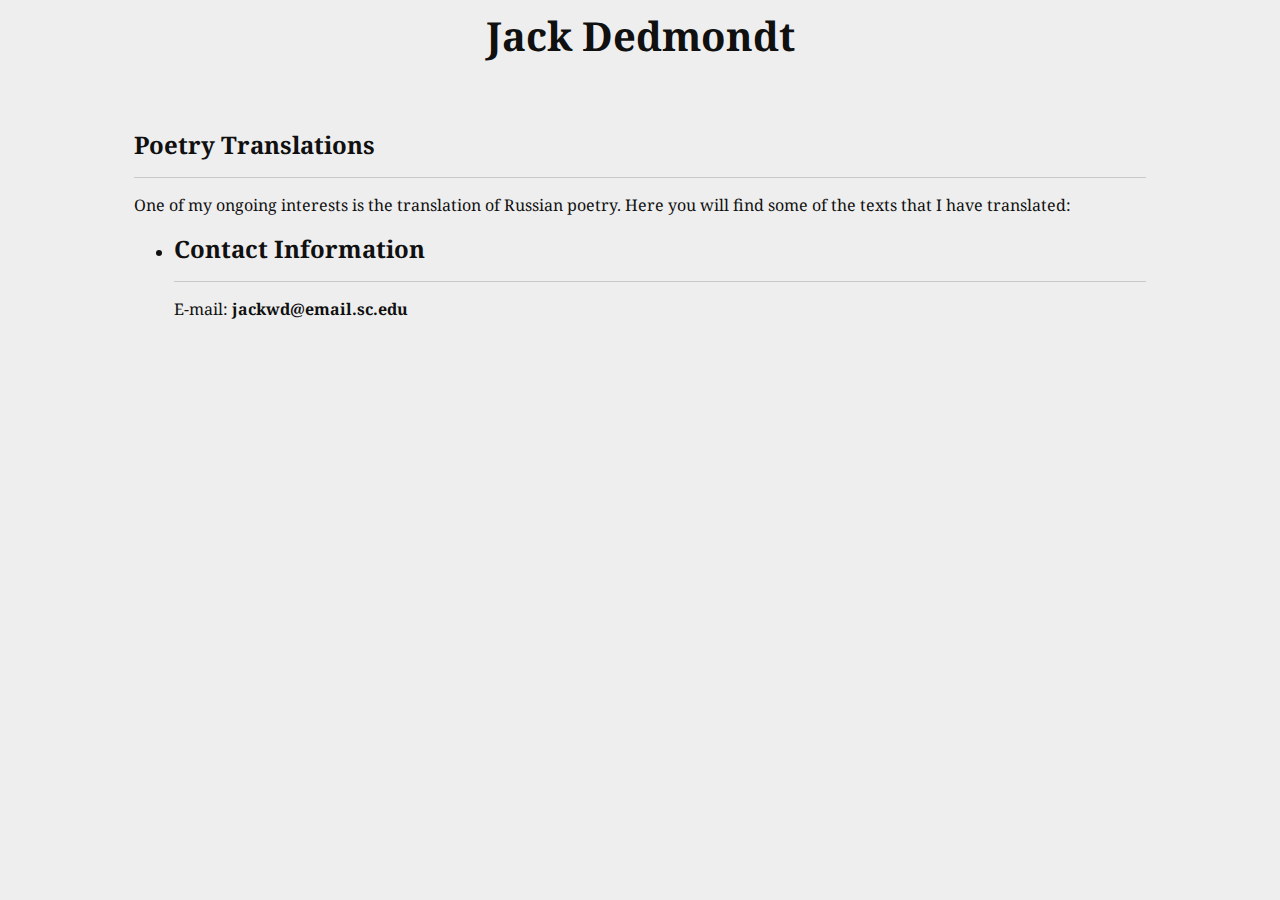
==== poetry.html @ 58c5b401 "Update poetry.html" ====
<html>

<head>
<title>Jack Dedmondt</title>

<link href="https://fonts.googleapis.com/css2?family=Noto+Serif&display=swap" rel="stylesheet"> 
<link href="https://fonts.googleapis.com/css2?family=UnifrakturCook:wght@700&display=swap" rel="stylesheet"> 

<style>
	* {
		font-family: 'Noto Serif', serif;
		background-color: #eeeeee;
		color: #101010;
		box-sizing: border-box;
	}
	
	
	a {
		text-decoration: none;
	}
	
	hr {
		width: 100%;
	}
	
	.page_header {
		font-size: 40px;
		
		text-align: center;
	}
	
	.content_section {
		margin: 0 auto;
		width: 80%;
	}
	
	.content_section hr {
		border: 0;
		border-top: 1px solid #c9c7c7;
		width: 100%;
	}
	
	.content_section_header {
		text-align: left;
		font-size: 24px;
	}
</style>

</head>

<body>
	
<h1 class="page_header">Jack Dedmondt</h1>
<br>
<div class="content_section">
	<h1 class="content_section_header"> Poetry Translations </h1>
	<hr>
	<p>
	One of my ongoing interests is the translation of Russian poetry. Here you will find some of the texts that I have translated:
	</p>	
  <ul>
    <li><a href="poetry/esenin.html>Сергей Есенин (Sergei Esenin)</a></li>
  </ul>
</div>

<div class="content_section">
	<h1 class="content_section_header"> Contact Information </h1>
	<hr>
	<p> E-mail: <b>jackwd@email.sc.edu</b></p>
</div>

</body>

</html>
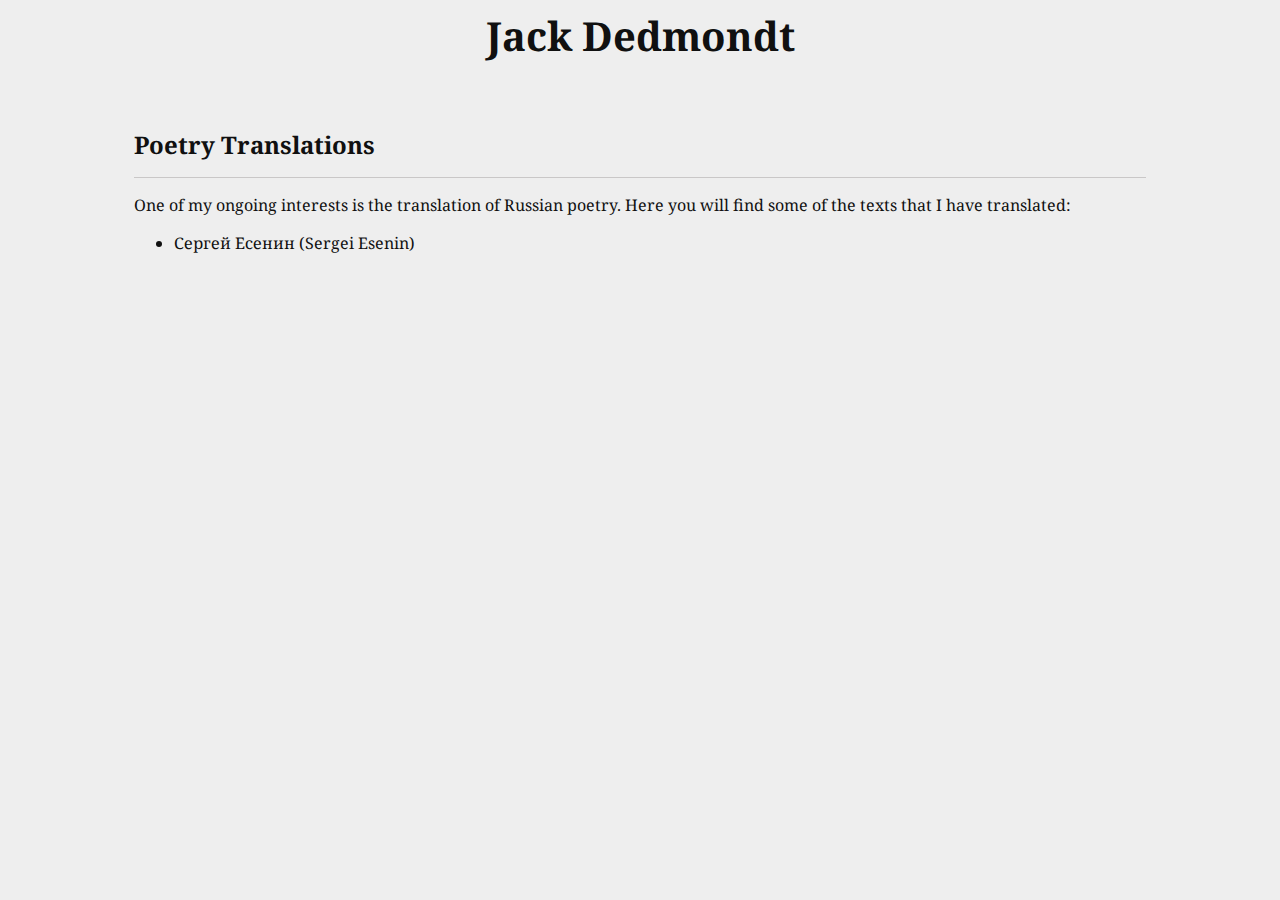
==== commit 71948f58: "Update poetry.html" ====
--- a/poetry.html
+++ b/poetry.html
@@ -59,14 +59,8 @@
 	One of my ongoing interests is the translation of Russian poetry. Here you will find some of the texts that I have translated:
 	</p>	
   <ul>
-    <li><a href="poetry/esenin.html>Сергей Есенин (Sergei Esenin)</a></li>
+    <li><a href="poetry/esenin.html">Сергей Есенин (Sergei Esenin)</a></li>
   </ul>
-</div>
-
-<div class="content_section">
-	<h1 class="content_section_header"> Contact Information </h1>
-	<hr>
-	<p> E-mail: <b>jackwd@email.sc.edu</b></p>
 </div>
 
 </body>
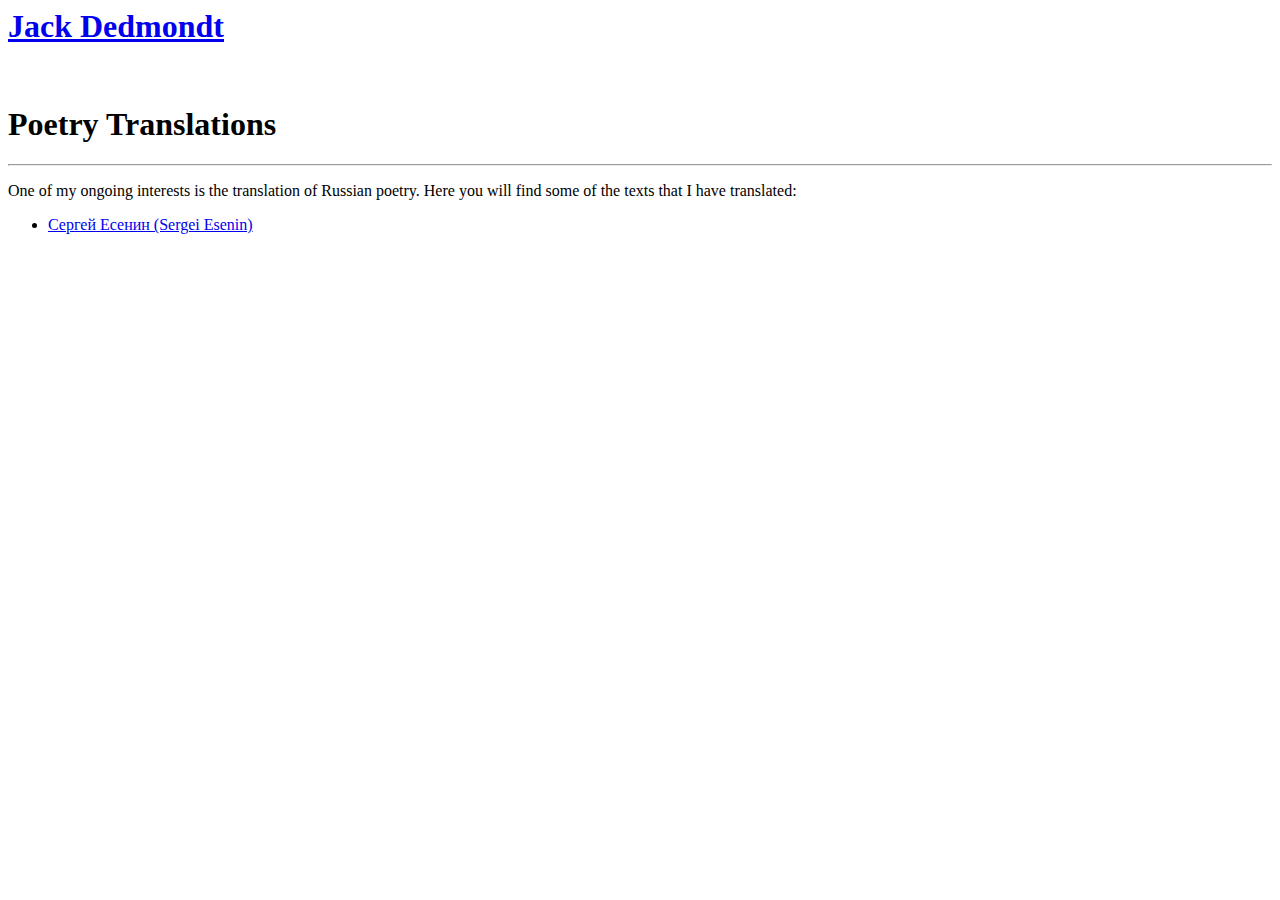
==== commit 8e5115f0: "Update poetry.html" ====
--- a/poetry.html
+++ b/poetry.html
@@ -5,52 +5,12 @@
 
 <link href="https://fonts.googleapis.com/css2?family=Noto+Serif&display=swap" rel="stylesheet"> 
 <link href="https://fonts.googleapis.com/css2?family=UnifrakturCook:wght@700&display=swap" rel="stylesheet"> 
-
-<style>
-	* {
-		font-family: 'Noto Serif', serif;
-		background-color: #eeeeee;
-		color: #101010;
-		box-sizing: border-box;
-	}
-	
-	
-	a {
-		text-decoration: none;
-	}
-	
-	hr {
-		width: 100%;
-	}
-	
-	.page_header {
-		font-size: 40px;
-		
-		text-align: center;
-	}
-	
-	.content_section {
-		margin: 0 auto;
-		width: 80%;
-	}
-	
-	.content_section hr {
-		border: 0;
-		border-top: 1px solid #c9c7c7;
-		width: 100%;
-	}
-	
-	.content_section_header {
-		text-align: left;
-		font-size: 24px;
-	}
-</style>
-
+<link rel="stylesheet" href="styles.css">
 </head>
 
 <body>
 	
-<h1 class="page_header">Jack Dedmondt</h1>
+<h1 class="page_header"><a href="index.html">Jack Dedmondt</a></h1>
 <br>
 <div class="content_section">
 	<h1 class="content_section_header"> Poetry Translations </h1>
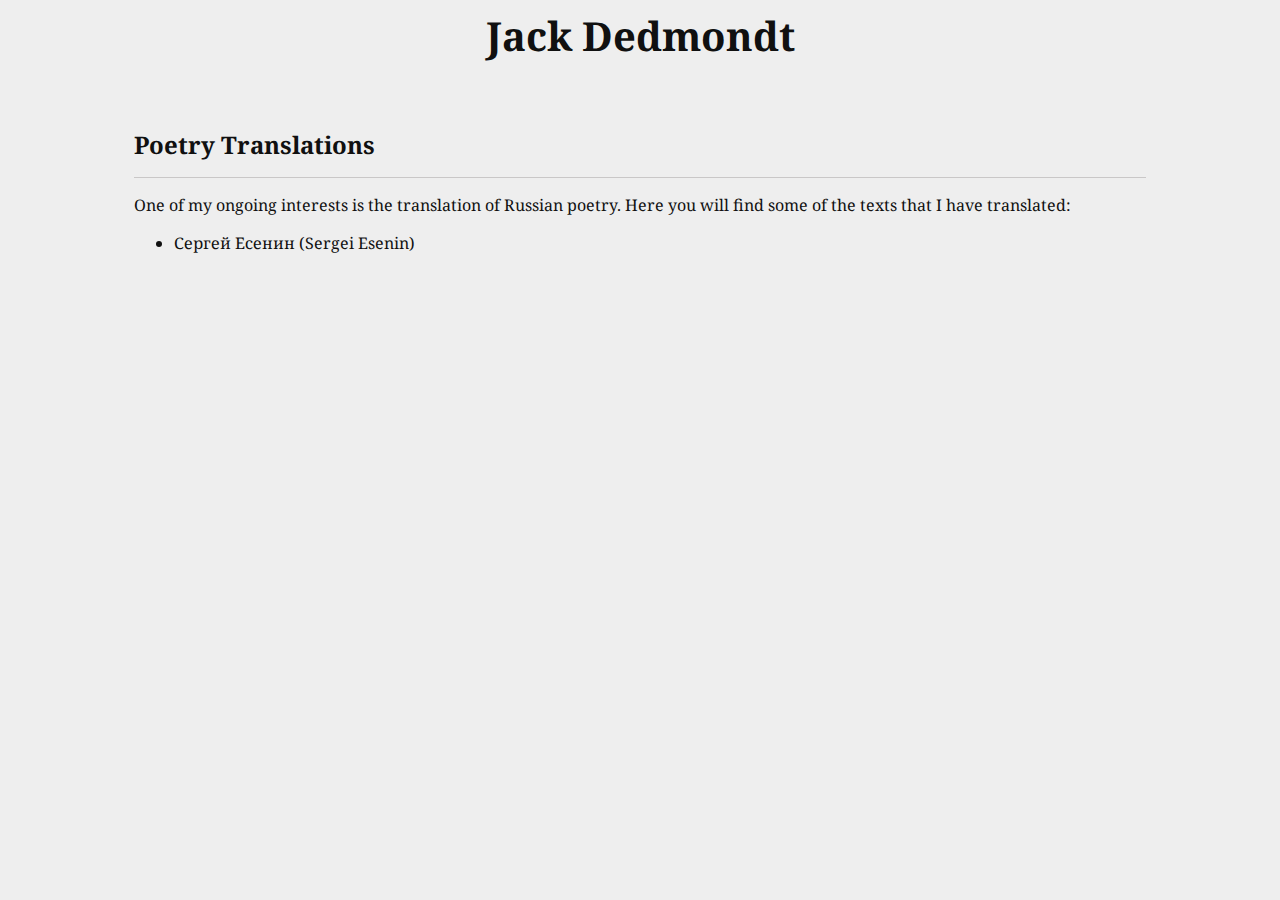
==== commit 8a35cde6: "Update poetry.html" ====
--- a/poetry.html
+++ b/poetry.html
@@ -5,7 +5,7 @@
 
 <link href="https://fonts.googleapis.com/css2?family=Noto+Serif&display=swap" rel="stylesheet"> 
 <link href="https://fonts.googleapis.com/css2?family=UnifrakturCook:wght@700&display=swap" rel="stylesheet"> 
-<link rel="stylesheet" href="styles.css">
+<link rel="stylesheet" href="style.css">
 </head>
 
 <body>
--- a/style.css
+++ b/style.css
@@ -0,0 +1,38 @@
+* {
+	font-family: 'Noto Serif', serif;
+	background-color: #eeeeee;
+	color: #101010;
+	box-sizing: border-box;
+}
+
+
+a {
+	text-decoration: none;
+	text-weight: bold;
+}
+
+hr {
+	width: 100%;
+}
+
+.page_header {
+	font-size: 40px;
+	
+	text-align: center;
+}
+
+.content_section {
+	margin: 0 auto;
+	width: 80%;
+}
+
+.content_section hr {
+	border: 0;
+	border-top: 1px solid #c9c7c7;
+	width: 100%;
+}
+
+.content_section_header {
+	text-align: left;
+	font-size: 24px;
+}
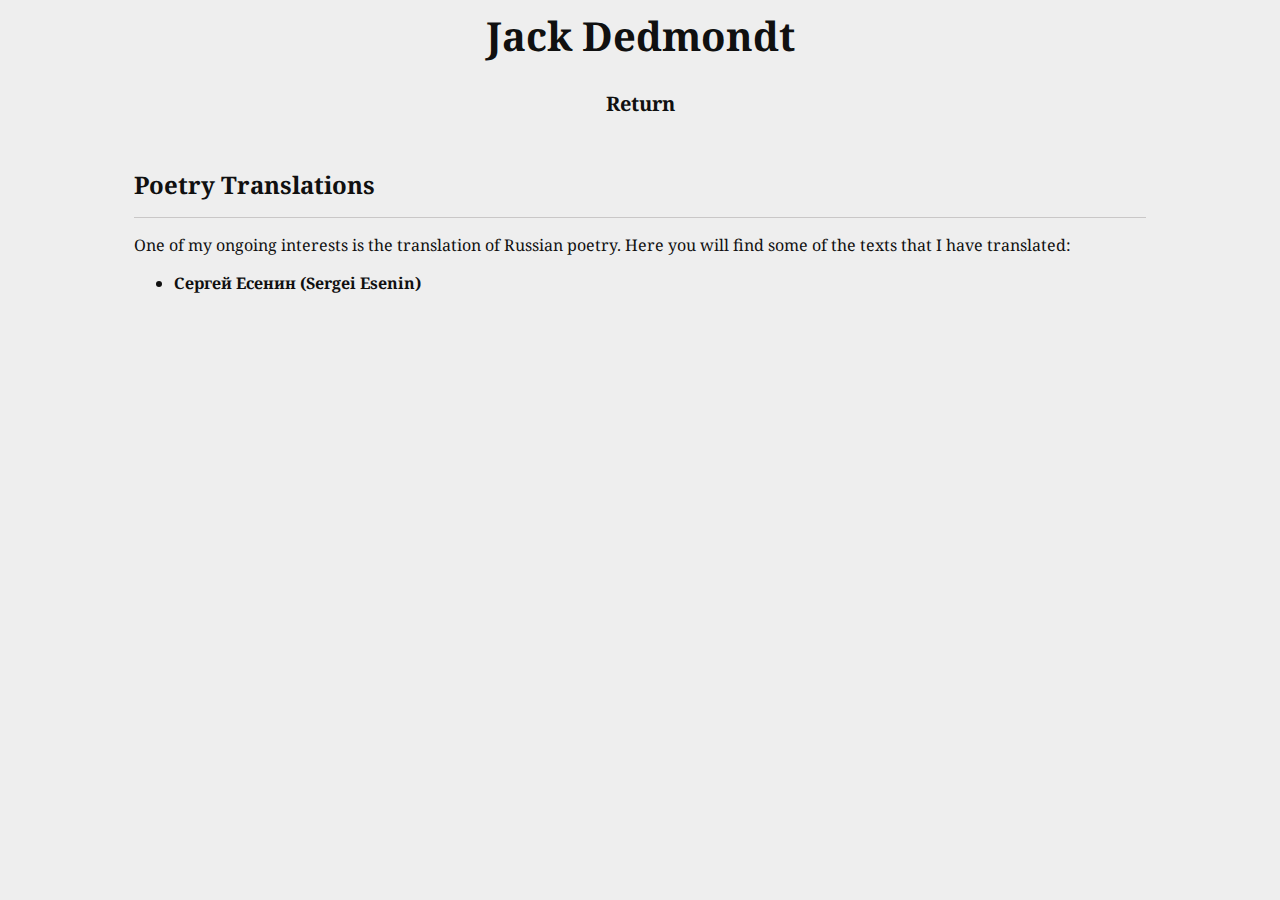
==== commit c6a45334: "Update poetry.html" ====
--- a/poetry.html
+++ b/poetry.html
@@ -10,7 +10,8 @@
 
 <body>
 	
-<h1 class="page_header"><a href="index.html">Jack Dedmondt</a></h1>
+<h1 class="page_header">Jack Dedmondt</h1>
+<h1 class="return"><a href="index.html">Return</a></h1>
 <br>
 <div class="content_section">
 	<h1 class="content_section_header"> Poetry Translations </h1>
--- a/style.css
+++ b/style.css
@@ -8,7 +8,7 @@
 
 a {
 	text-decoration: none;
-	text-weight: bold;
+	font-weight: bold;
 }
 
 hr {
@@ -21,9 +21,26 @@
 	text-align: center;
 }
 
+.return {
+	text-align: center;
+	font-size: 20px;
+}
+
 .content_section {
 	margin: 0 auto;
 	width: 80%;
+}
+
+.column {
+	float: left;
+	width: 50%;
+}
+
+/* Clear floats after the columns */
+.row:after {
+	content: "";
+	display: table;
+	clear: both;
 }
 
 .content_section hr {
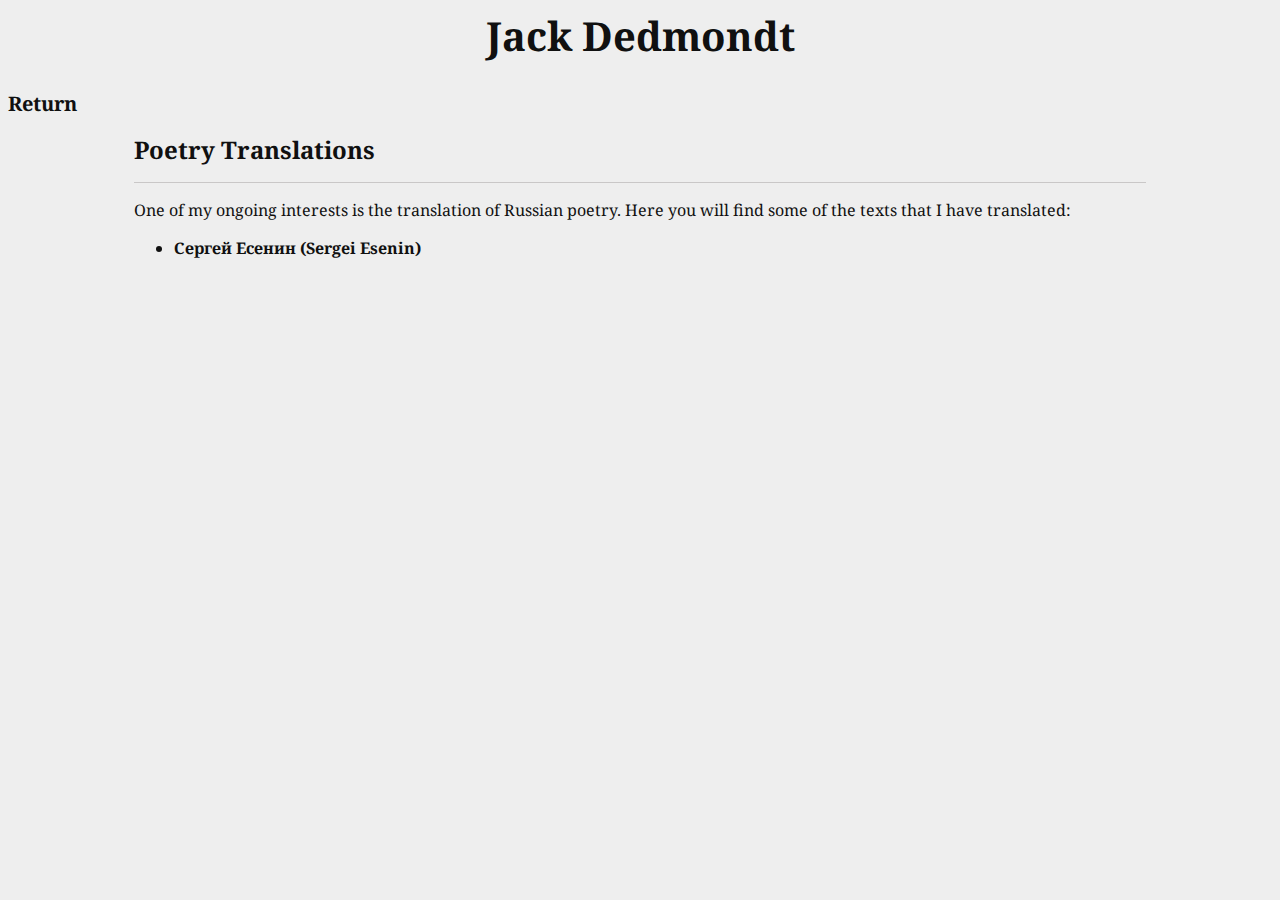
==== commit 140cd4ae: "Update poetry.html" ====
--- a/poetry.html
+++ b/poetry.html
@@ -11,7 +11,7 @@
 <body>
 	
 <h1 class="page_header">Jack Dedmondt</h1>
-<h1 class="return"><a href="index.html">Return</a></h1>
+<a class = "return" href="index.html">Return</a>
 <br>
 <div class="content_section">
 	<h1 class="content_section_header"> Poetry Translations </h1>
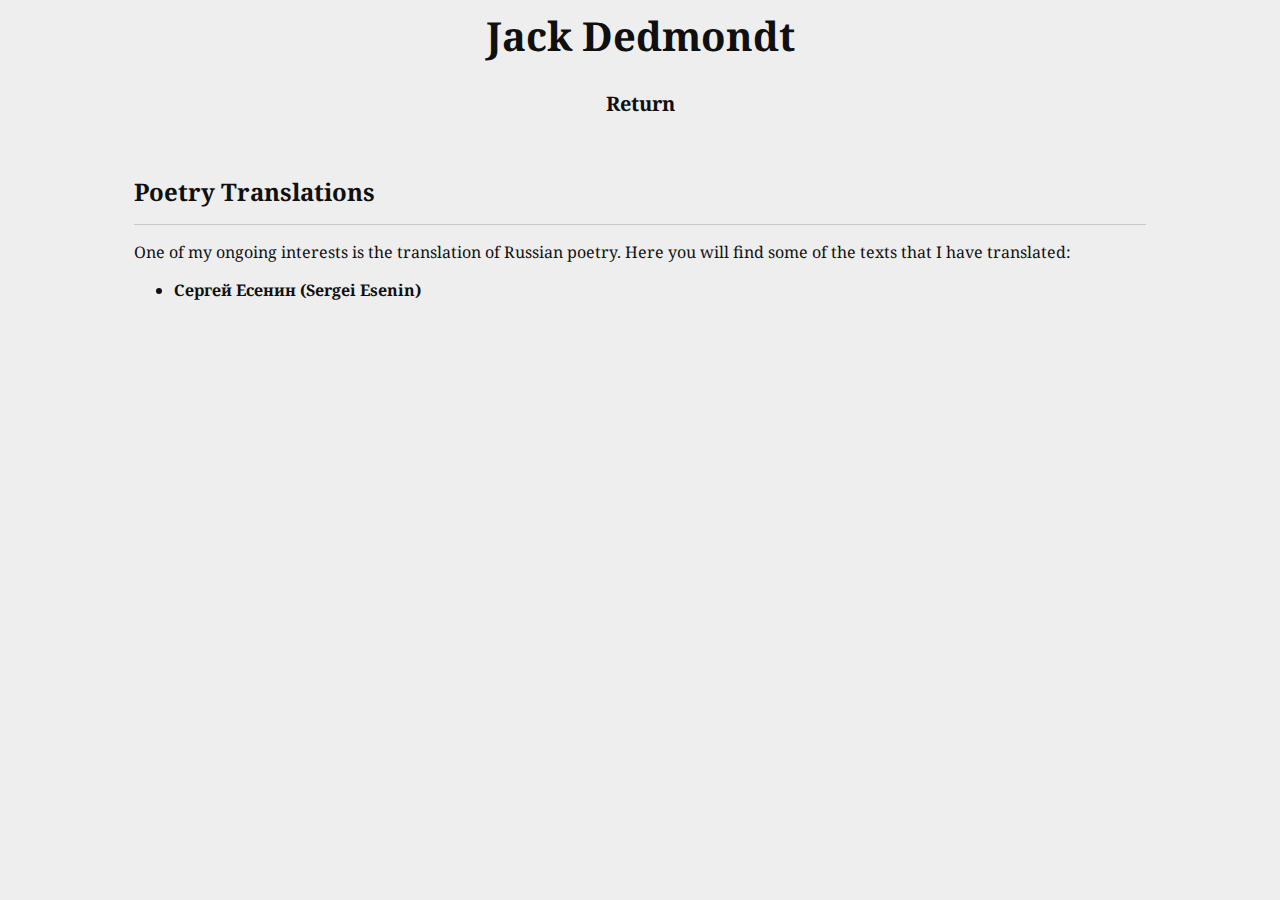
==== commit 6ed8687b: "Update poetry.html" ====
--- a/poetry.html
+++ b/poetry.html
@@ -11,7 +11,7 @@
 <body>
 	
 <h1 class="page_header">Jack Dedmondt</h1>
-<a class = "return" href="index.html">Return</a>
+<p class="return"><a href="index.html">Return</a></p>
 <br>
 <div class="content_section">
 	<h1 class="content_section_header"> Poetry Translations </h1>
